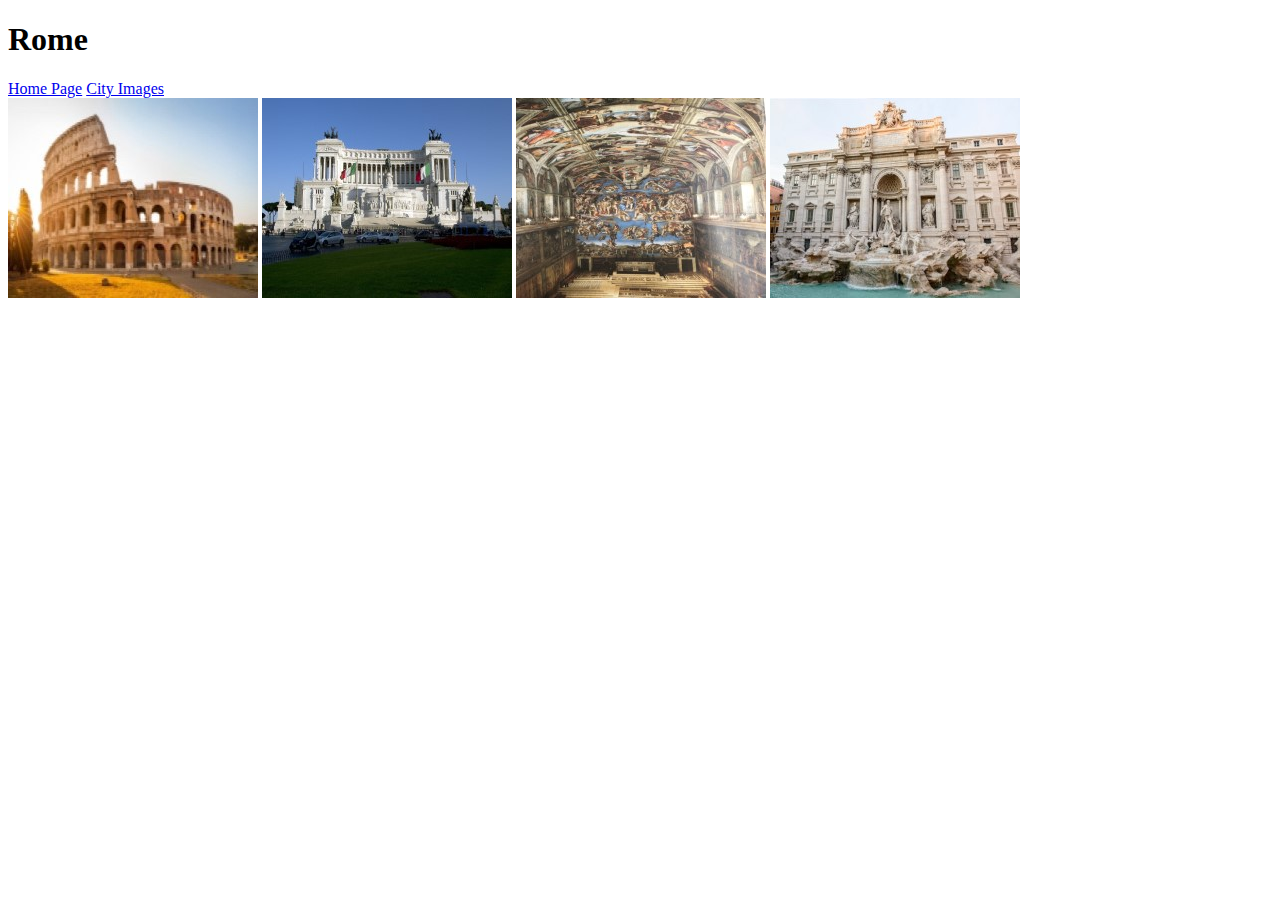
==== cityimages.html @ f64b3aa0 "Flushed out index/cityimages page" ====
<!DOCTYPE html>
<html lang="en">
<head>
    <meta charset="UTF-8">
    <meta http-equiv="X-UA-Compatible" content="IE=edge">
    <meta name="viewport" content="width=device-width, initial-scale=1.0">
    <title>Rome</title>
</head>
<body>
    <h1>Rome</h1>
    <nav>
        <a href="index.html">Home Page</a>
        <a href="cityimages.html">City Images</a>
    </nav>
    <img src="images/Coliseum-Image.jpg" alt="This is a picture of the coliseum">
    <img src="images/Rome-Capitol-Building.jpg" alt="This is a picture of the Rome Capitol Building">
    <img src="images/Sistine-Chapel.jpg" alt="This is a picture of the Sistine Chapel">
    <img src="images/Trevi-Fountain.jpg" alt="This is a picture of the Trevi Fountain">
</body>
</html>
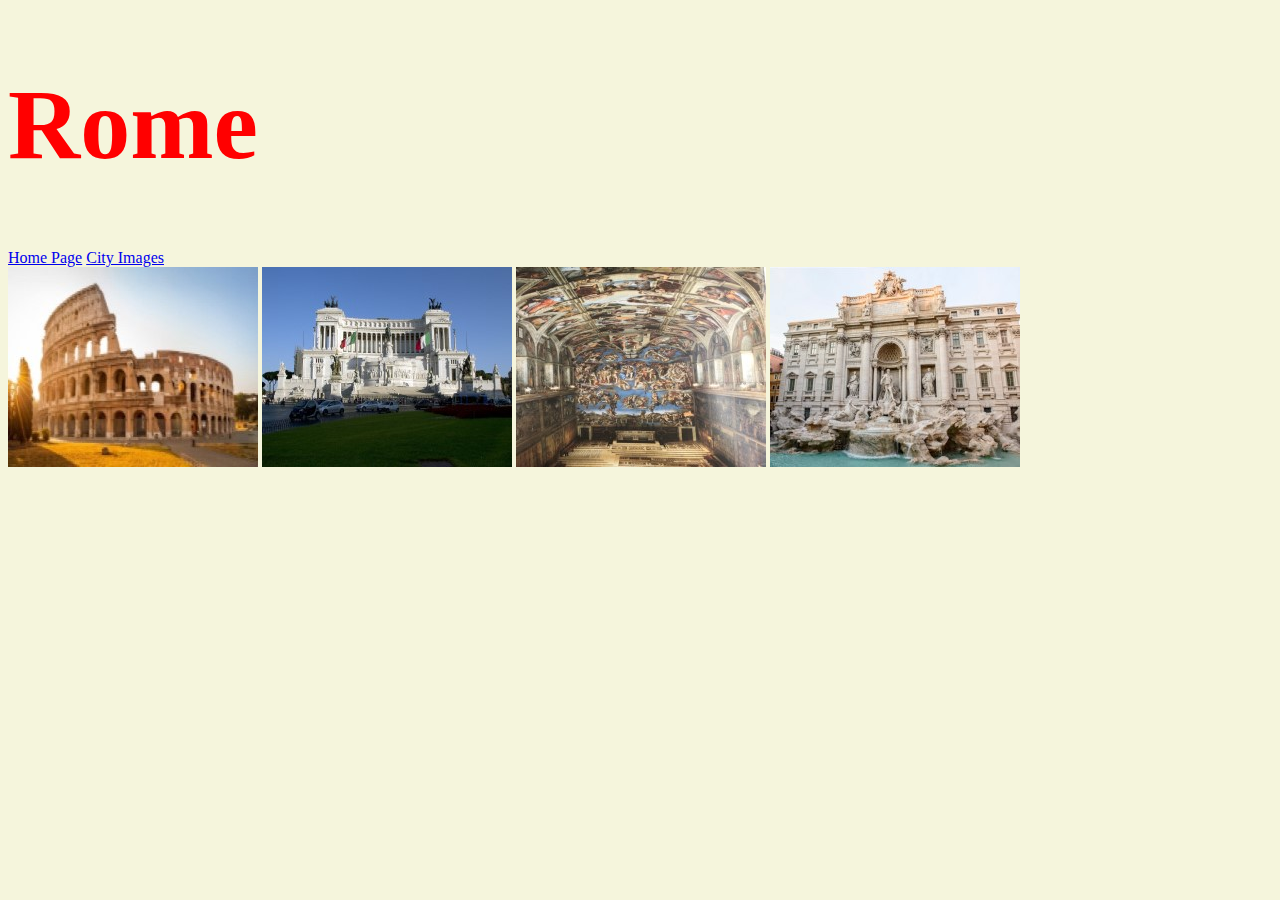
==== commit 12e0a5a3: "Added background and table border" ====
--- a/cityimages.html
+++ b/cityimages.html
@@ -5,6 +5,7 @@
     <meta http-equiv="X-UA-Compatible" content="IE=edge">
     <meta name="viewport" content="width=device-width, initial-scale=1.0">
     <title>Rome</title>
+    <link rel="stylesheet" href="css/styles.css">
 </head>
 <body>
     <h1>Rome</h1>
--- a/css/styles.css
+++ b/css/styles.css
@@ -0,0 +1,8 @@
+body{
+    background-color: beige;
+}
+
+h1{color: red;
+align-items: center
+;font-size: 100px;
+}